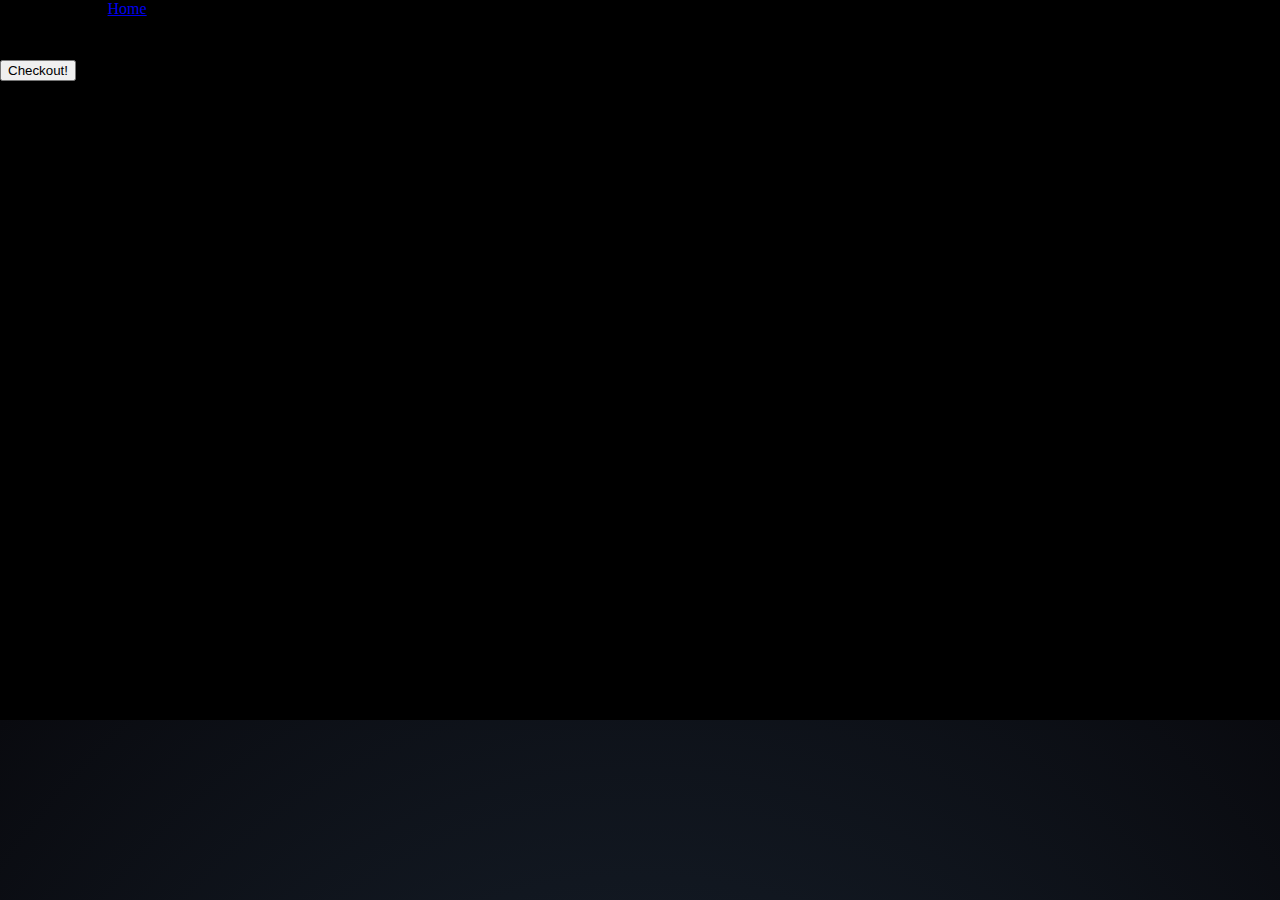
==== cart/index.html @ f08ac189 "finished functions and tests" ====
<!DOCTYPE html>
<html lang="en">
<head>
    <meta charset="UTF-8">
    <meta http-equiv="X-UA-Compatible" content="IE=edge">
    <meta name="viewport" content="width=device-width, initial-scale=1.0">
    <link rel="stylesheet" href="../styles/reset.css">
    <link rel="stylesheet" href="../styles/style.css">
    <link rel="stylesheet" href="../styles/home.css">
    <link rel="stylesheet" href="./cart.css">
    <title>Document</title>
</head>
<body>
    This is the Cart!
    <a href="..">Home</a>
    <table>
        <thead>
            <th>Product</th>
            <th>Price</th>
            <th>Quantity</th>
            <th>Total</th>
        </thead>
        <tbody id="table-body">


        </tbody>
        
        <tfoot>
            <tr>
                <td></td>
                <td></td>
                <td>Order Total:</td>
                <td id="order-total">Calculate this</td>
            </tr>
        </tfoot>

    </table>
    <button id="checkout">Checkout!</button>
    <script src="cart.js" type="module"></script>
</body>
</html>
---- styles/style.css ----
/* body {
    /* https://coolors.co/generate and click export -> scss to get the colors to copy and paste below*/
    /* --color1: hsla(349, 69%, 76%, 1);
    --color2: hsla(207, 67%, 44%, 1);
    --color3: hsla(200, 61%, 56%, 1);
    --color4: hsla(187, 41%, 94%, 1);
    --color5: hsla(170, 28%, 95%, 1); */

    /* --color1: hsla(45, 86%, 83%, 1);
    --color2: hsla(135, 65%, 98%, 1);
    --color3: hsla(315, 37%, 86%, 1);
    --color4: hsla(45, 73%, 98%, 1);
    --color5: hsla(224, 40%, 79%, 1); */
    
    /* --header-height: 20px;
    --shadow: 0px 10px 20px -12px rgba(0,0,0,0.45);
    --gutter: 30px;
    --footer-height: 25px;
    
    font-family: 'Titillium Web', sans-serif;
    background-color: var(--color2);
}

main {
    display: flex;
    flex-direction: column;
    justify-content: center;
    align-items: center;
    margin-bottom: calc(var(--footer-height));
    background-color: black;
}

section {

    width: 1000px;
    max-width: 80%;
    display: flex;
    flex-direction: column;
    justify-content: center;
    align-items: center;
    padding-top: var(--gutter);
    padding-bottom: var(--gutter);
    margin-top: var(--gutter);
    margin-bottom: var(--gutter);
    border: solid 2px var(--color1);
}

header {
    display: flex;
    justify-content: flex-end;
    background-color: var(--color3);
    height: var(--header-height);
    box-shadow: var(--shadow);
}

footer {
    display: flex;
    justify-content: flex-end;
    background-color: var(--color3);
    box-shadow: var(--shadow);
}


h2 {
    font-size: 1.8rem;
    font-weight: bold;
}

.gutter-right {
    margin-right: 20px;
}

.main-logo {
    animation: pulse 5s infinite ease-in-out;
}

header img {
    height: var(--header-height);
}

p {
    margin: var(--gutter);
}
  
footer {
    position: fixed;
    width: 100%;
    bottom: 0;
    height: var(--footer-height);
    display: flex;
    justify-content: flex-end;
    background-color: var(--color3);
    box-shadow: var(--shadow);
}
  
  @keyframes pulse {
    20% {
      transform: rotate3d(-10, -10, -10, 50deg) scale(1.2);
    }

    40% {
        transform: rotate3d(10, 10, -10, 50deg) scale(1);
    }

    60% {
        transform: rotate3d(-10, 10, 10, 50deg) scale(1.2);
      }

    80% {
        transform: rotate3d(10, 10, 10, 50deg) scale(1);
    }

  } */ 
  html {
    height: 80%;
    background-color:#090a0f;
    background: radial-gradient(ellipse at bottom, rgba(27, 39, 53, 1), rgba(9, 10, 15, 1));
    overflow: hidden;
  }
  body {
  background:transparent;
  }
  
  .lava{
    filter: url("#goo");
    position:absolute;
    height:100%;
    width:100%;
    top:0;
    left:750px;
  }
  
  .blob{
    border-radius: 50%;
    background: #31ee41;
    box-shadow: rgb(235, 238, 233);
    position:absolute;
  }
  
  .blob.top{
    border-radius: 60%;
    width: 90%;
    height: 3%;
    top: -3%;
    left:0;
    
  }
  .blob.bottom{
    border-radius: 50%;
    width: 100%;
    height:4%;
    bottom: -3%;
    left:0;
  }
  .blob:nth-child(1){
    width: 200px;
    height: 200px;
    left: 35%;
    bottom:-15%;
   
    animation: wobble 4s ease-in-out alternate infinite, blob-one ease-in-out 13s infinite;
  }
  .blob:nth-child(2){
    width: 330px;
    height: 130px;
    right: 24%;
    bottom:-65%;
    
    animation: wobble 5s ease-in-out alternate infinite, blob-two ease-in-out 22s infinite;
   
    
  
  }
  .blob:nth-child(3){
    width: 150px;
    height: 150px;
    bottom:-15%;
    left: 34%;
    
    animation: wobble 6s ease-in-out alternate infinite, blob-three ease-in-out 16s infinite;
  }
  .blob:nth-child(4){
    width: 235px;
    height: 235px;
    bottom:-19%;
    left: 30%;
    
    animation: wobble 7s ease-in-out alternate infinite, blob-four ease-in-out 12s infinite;
  }
  .blob:nth-child(4){
    width: 235px;
    height: 235px;
    bottom:-19%;
    left: 30%;
    animation: wobble 8s ease-in-out alternate infinite, blob-four ease-in-out 12s infinite;
  }
  .blob:nth-child(5){
     width: 55px;
    height: 55px;
    bottom:-25%;
    left: 34%;
    
    animation: wobble 9s ease-in-out alternate infinite, blob-five ease-in-out 32s infinite;
  }
  .blob:nth-child(6){
    width: 35px;
    height: 35px;
    bottom:-25%;
    right: 34%;
    
    animation:wobble 10s ease-in-out alternate infinite,  blob-six ease-in-out 12s infinite;
  }
  .blob:nth-child(7){
    width: 435px;
    height: 435px;
    bottom:-85%;
    right: 40%;
    
    animation: wobble 11s ease-in-out alternate infinite, blob-seven ease-in-out 32s infinite;
  }
  @keyframes blob-one{
    0%, 100%{
      transform: translatey(0);
    }
    50%{
      transform: translatey(-700%);
    }
  }
  
  @keyframes blob-two{
    0%, 100%{
      transform: translatey(0);
    }
    50%{
      transform: translatey(-420%);
    }
  }
  
  @keyframes blob-three{
    0%, 100%{
      transform: translatey(0);
    }
    50%{
      transform: translatey(-305%);
    }
  }
  @keyframes blob-four{
    0%, 100%{
      transform: translatey(0);
    }
    50%{
      transform: translatey(-605%);
    }
  }
  @keyframes blob-five{
    0%, 100%{
      transform: translatey(0);
    }
    50%{
       transform: translatey(-700%);
    }
  }
  @keyframes blob-six{
    0%, 100%{
      transform: translatey(0);
    }
    50%{
       transform: translatey(-700%);
    }
  }
  @keyframes blob-seven{
    0%, 100%{
      transform: translatey(0);
    }
    50%{
       transform: translatey(-300%);
    }
  }
  
  
  @keyframes wobble {
    50% {
     border-radius: 42% 58% 70% 30% / 45% 45% 55% 55%;
    }
    100% {
     border-radius: 38% 52% 75% 36% / 50% 40% 50% 60%;
    }
  }
---- styles/home.css ----
#lavalamps {
    display: flex;
    flex-wrap: wrap;
    background-color: black;
    color: chartreuse;
}
#lavalamps li {
    width: 200px;
    height: 200px;
    border: 1px solid gray;
    padding: 10px;
    border-radius: 10%;

}

#lavalamps li h3{
    font-size: 1.2rem;
    font-weight: bold;
}

#lavalamps li img {
    width: 50%;
    height: 70%;
}
#lavalamps button {
    background-color: black;
    color: chartreuse;
}
#lavalamps h2 {
    font-size: xx-small;
}
body {
    background-color: black;
}
header{
    height: 50px;
    color: chartreuse;
    font-size: larger;

}
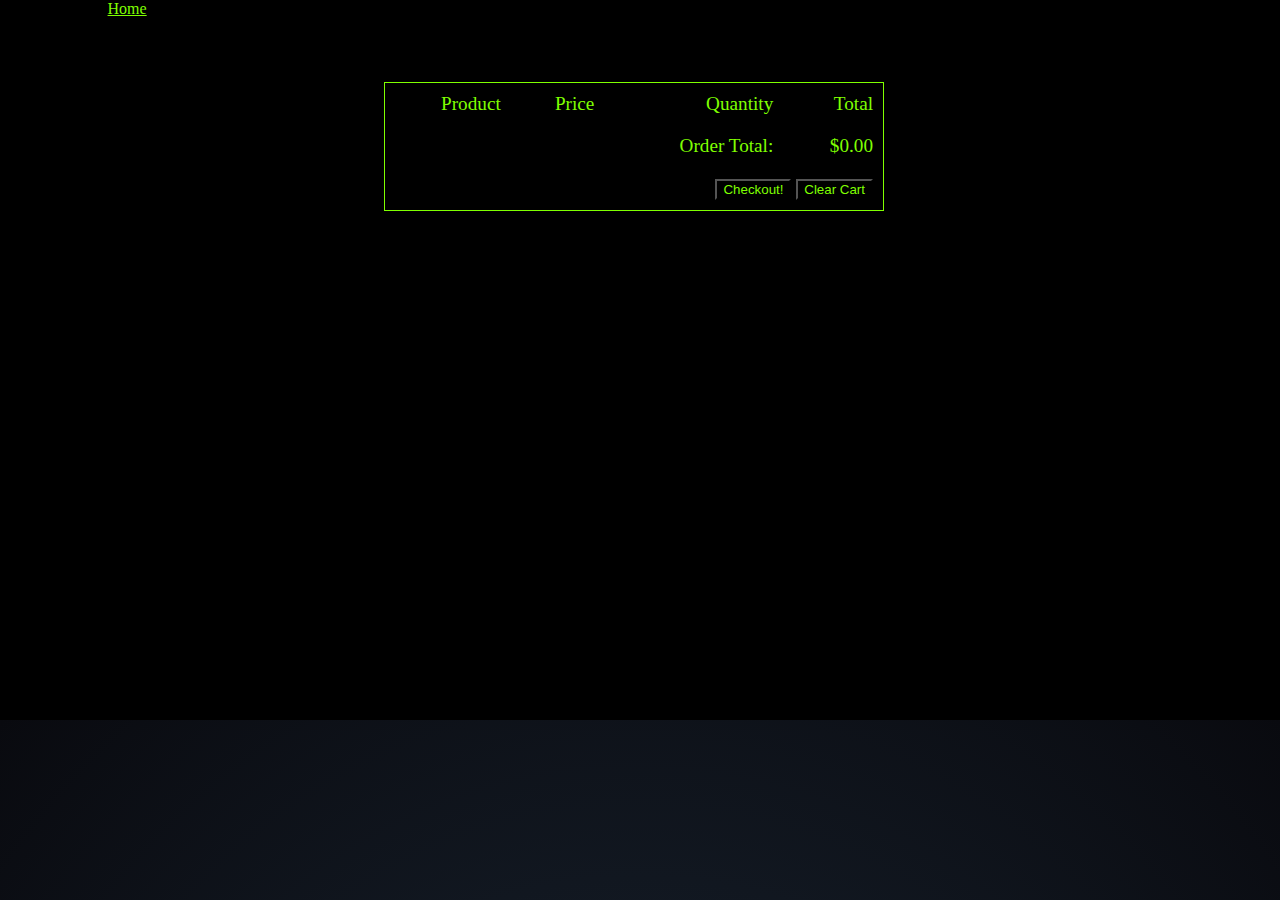
==== commit beeb6157: "started css and everything works" ====
--- a/cart/index.html
+++ b/cart/index.html
@@ -32,10 +32,15 @@
                 <td>Order Total:</td>
                 <td id="order-total">Calculate this</td>
             </tr>
+            <tr>
+                <td colspan="4">
+                    <button id="checkout">Checkout!</button>
+                    <button id="clear">Clear Cart</button>
+                </td>
+            </tr>
         </tfoot>
 
     </table>
-    <button id="checkout">Checkout!</button>
     <script src="cart.js" type="module"></script>
 </body>
 </html>--- a/styles/home.css
+++ b/styles/home.css
@@ -7,9 +7,11 @@
 #lavalamps li {
     width: 200px;
     height: 200px;
-    border: 1px solid gray;
+    border: 3px dotted chartreuse;
     padding: 10px;
     border-radius: 10%;
+    margin-bottom: 20px;
+    margin-right: 20px;
 
 }
 
@@ -27,7 +29,7 @@
     color: chartreuse;
 }
 #lavalamps h2 {
-    font-size: xx-small;
+    font-size: .6rem;
 }
 body {
     background-color: black;
@@ -37,4 +39,16 @@
     color: chartreuse;
     font-size: larger;
 
+}
+#clear{
+    background-color: black;
+    color: chartreuse;
+}
+#checkout{
+    background-color: black;
+    color: chartreuse;
+}
+a {
+    color: chartreuse;
+    justify-content: center;
 }--- a/cart/cart.css
+++ b/cart/cart.css
@@ -0,0 +1,14 @@
+table {
+    color: chartreuse;
+    border-collapse: collapse;
+    border: 1px solid chartreuse;
+    margin-left: 30%;
+    margin-top: 5%;
+    width: 500px;
+    font-size: larger;
+}
+table th, table td {
+    padding: 10px;
+    text-align: right;
+    margin-left: 20%;
+}